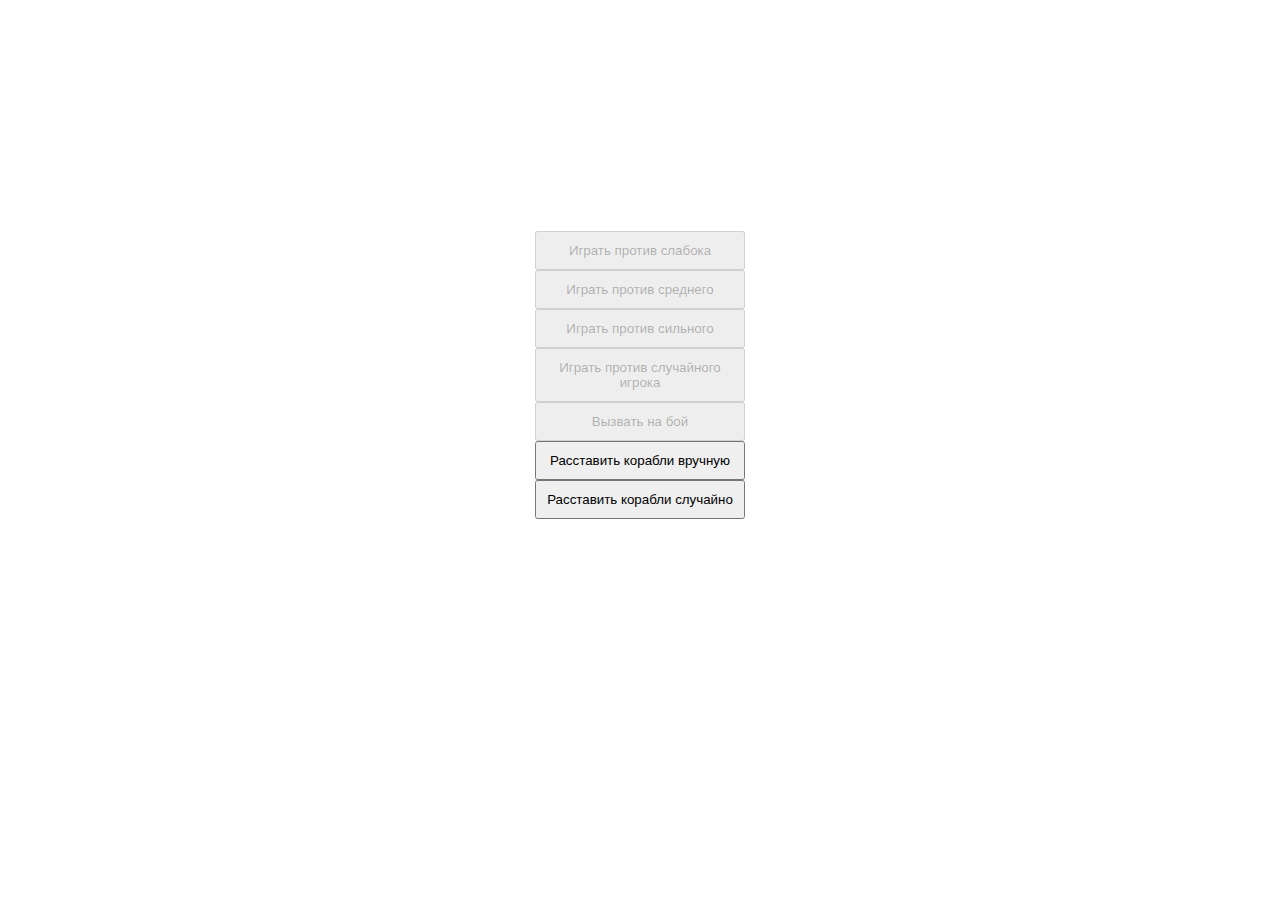
==== index.html @ 460696d7 "initial" ====
<!DOCTYPE html>
<html lang="en">

<head>
	<meta charset="UTF-8" />
	<meta name="viewport" content="width=device-width, initial-scale=1.0" />
	<title>Sea Battle</title>
	<link href="https://fonts.googleapis.com/css?family=Roboto:500,700,900" rel="stylesheet" />
	<link rel="stylesheet" href="css/style.css" />
</head>

<body>
	<div class="app">
		<div class="app-body">
			<div data-side="player">


			</div>
			<div class="app-menu">
				<div class="app-actions" data-scene="preparation">
					<button class="app-action" data-computer="simple" disabled>
						Играть против слабока
					</button>
					<button class="app-action" data-computer="middle" disabled>
						Играть против среднего
					</button>
					<button class="app-action" data-computer="hard" disabled>
						Играть против сильного
					</button>
					<button class="app-action" data-type="random" disabled>
						Играть против случайного игрока
					</button>
					<button class="app-action" data-type="challenge" disabled>
						Вызвать на бой
					</button>
					<button class="app-action" data-action="manually">
						Расставить корабли вручную
					</button>
					<button class="app-action" data-action="randomize">
						Расставить корабли случайно
					</button>
				</div>

				<div class="app-actions hidden" data-scene="computer">
					<div class="battlefield-status">Ваш ход</div>
					<button class="app-action" data-action="gaveup">Сдаться</button>
					<button class="app-action" data-action="again">
						Играть еще раз
					</button>
				</div>
			</div>
			<div data-side="opponent">

			</div>
		</div>
	</div>

  <script src="src/main.js"></script>

</body>

</html>
---- css/style.css ----
* {
	margin: 0;
	padding: 0;
	user-select: none;
	box-sizing: border-box;
}
 
body {
	width: 100vw;
	position: absolute;
	min-height: 100vh;
	display: flex;
	align-items: center;
	justify-content: center;
	overflow: hidden;
}

.js__td-backgroundhover {
	background-color: red;
}

.app {
	width: 1000px;
	margin: 0 auto;
	margin-top: -200px;
}

.app-header {
	text-align: center;
	padding: 30px;
}

.app-body {
	margin-top: 50px;
	display: flex;
	flex-direction: row;
	justify-content: space-between;
}

.app-subtitle {
	color: gray;
}

.app-link {
	text-decoration: none;
	color: #02025c;
}

.battlefield-row {
	display: flex;
	flex-grow: 1;
}

.battlefield {
	position: relative;
}

.battlefield-table {
	border-spacing: 0;
	width: 330px;
	height: 330px;
	border-top: 1px solid black;
	border-left: 1px solid black;
	display: flex;
	flex-direction: column;
}

.battlefield-item {
	flex: 0 0 10%;
	height: 100%;
	position: relative;
	border-right: 1px solid black;
	border-bottom: 1px solid black;
}

.battlefield-item__active {
	background: rgba(123, 121, 255, 0.2);
}

.marker {
	position: absolute;
	top: 0;
	left: 0;
	width: 32px;
	height: 32px;
	display: flex;
	flex-direction: column;
	justify-content: center;
	text-align: center;
}

.battlefield-status {
	text-align: center;
	padding: 20px;
}

.marker-row {
	left: -35px;
}

.marker-column {
	top: -35px;
}

.ship {
	position: absolute;
	top: 0;
	left: 0;
	background: #00bfff;
	width: 29px;
	height: 29px;
	margin-left: 1px;
}



.ship-row-2 {
	width: 61px;
}

.ship-row-3 {
	width: 96px;
}

.ship-row-4 {
	width: 125px;
	position: absolute;
}

.ship-column-1 {
}

.ship-column-2 {
	height: 61px;
}

.ship-column-3 {
	height: 96px;
}

.ship-column-4 {
	height: 125px;
}

.app-actions {
	height: 100%;
	display: flex;
	flex-direction: column;
	justify-content: space-between;
}

.app-action {
	width: 210px;
	padding: 10px;
}

.shot {
	width: 32px;
	height: 32px;
	text-align: center;
	display: flex;
	position: absolute;
	flex-direction: column;
	justify-content: center;
}

.shot-missed {
	/* color: gray; */
	padding: 4px;
}

.shot-wounded {
	background: #fbdede;
	z-index: 1;
	width: 32px;
	height: 32px;
	border-right: 1px solid black;
	border-bottom: 1px solid black;
}




.shot-killed {
	background: #fbdede;
	border-right: 1px solid black;
	border-bottom: 1px solid black;
}

.hidden {
	display: none;
}
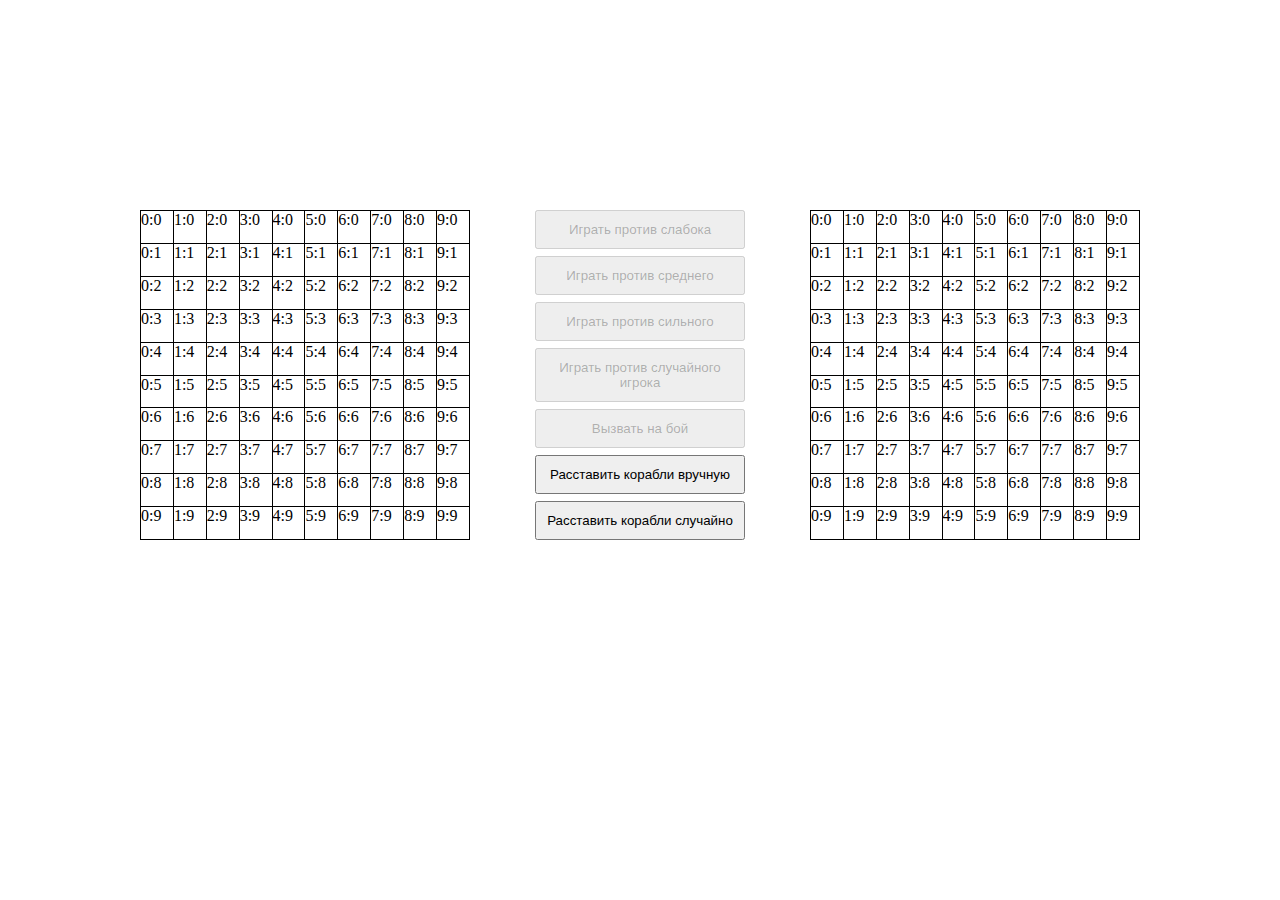
==== commit c54e5336: "base classes" ====
--- a/index.html
+++ b/index.html
@@ -13,8 +13,10 @@
 	<div class="app">
 		<div class="app-body">
 			<div data-side="player">
-
-
+				<div class="battlefield">
+					<table class="battlefield-table">
+					</table>
+				</div>
 			</div>
 			<div class="app-menu">
 				<div class="app-actions" data-scene="preparation">
@@ -50,11 +52,23 @@
 				</div>
 			</div>
 			<div data-side="opponent">
-
+				<div class="battlefield">
+					<table class="battlefield-table">
+					</table>
+				</div>			
+				<div class="battlefield-dock">
+				</div>
+				<div class="battlefield-polygon">
+				</div>
 			</div>
 		</div>
 	</div>
 
+  <script src="src/BattleFieldDock.js"></script>
+  <script src="src/BattleField.js"></script>
+  <script src="src/Action.js"></script>
+  <script src="src/AppActions.js"></script>
+  <script src="src/Application.js"></script>
   <script src="src/main.js"></script>
 
 </body>
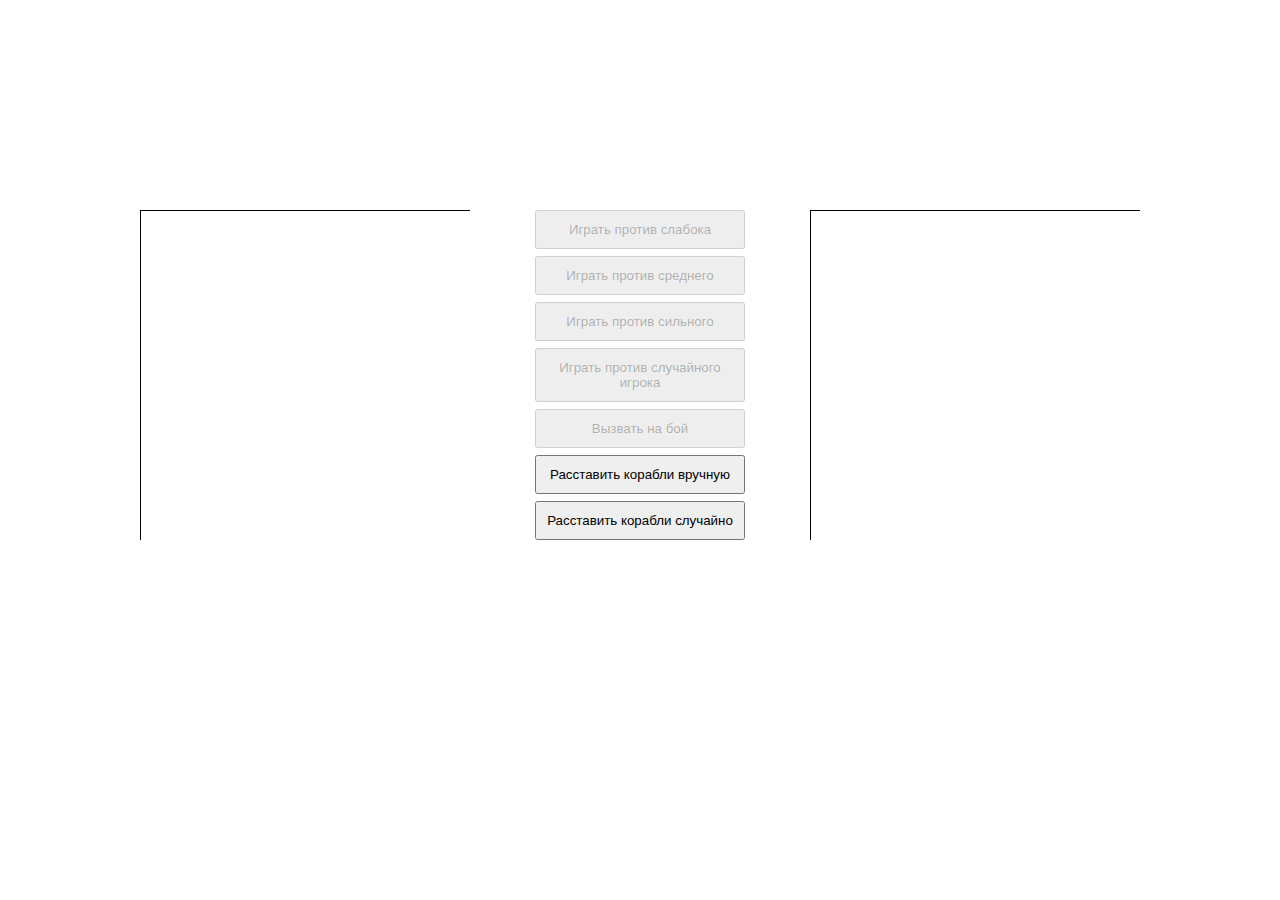
==== commit 2ffa1c24: "base classes" ====
--- a/index.html
+++ b/index.html
@@ -64,8 +64,10 @@
 		</div>
 	</div>
 
+  <script src="src/HtmlElement.js"></script>
+  <script src="src/BattleFieldItem.js"></script>
+  <script src="src/BattleField.js"></script>
   <script src="src/BattleFieldDock.js"></script>
-  <script src="src/BattleField.js"></script>
   <script src="src/Action.js"></script>
   <script src="src/AppActions.js"></script>
   <script src="src/Application.js"></script>
